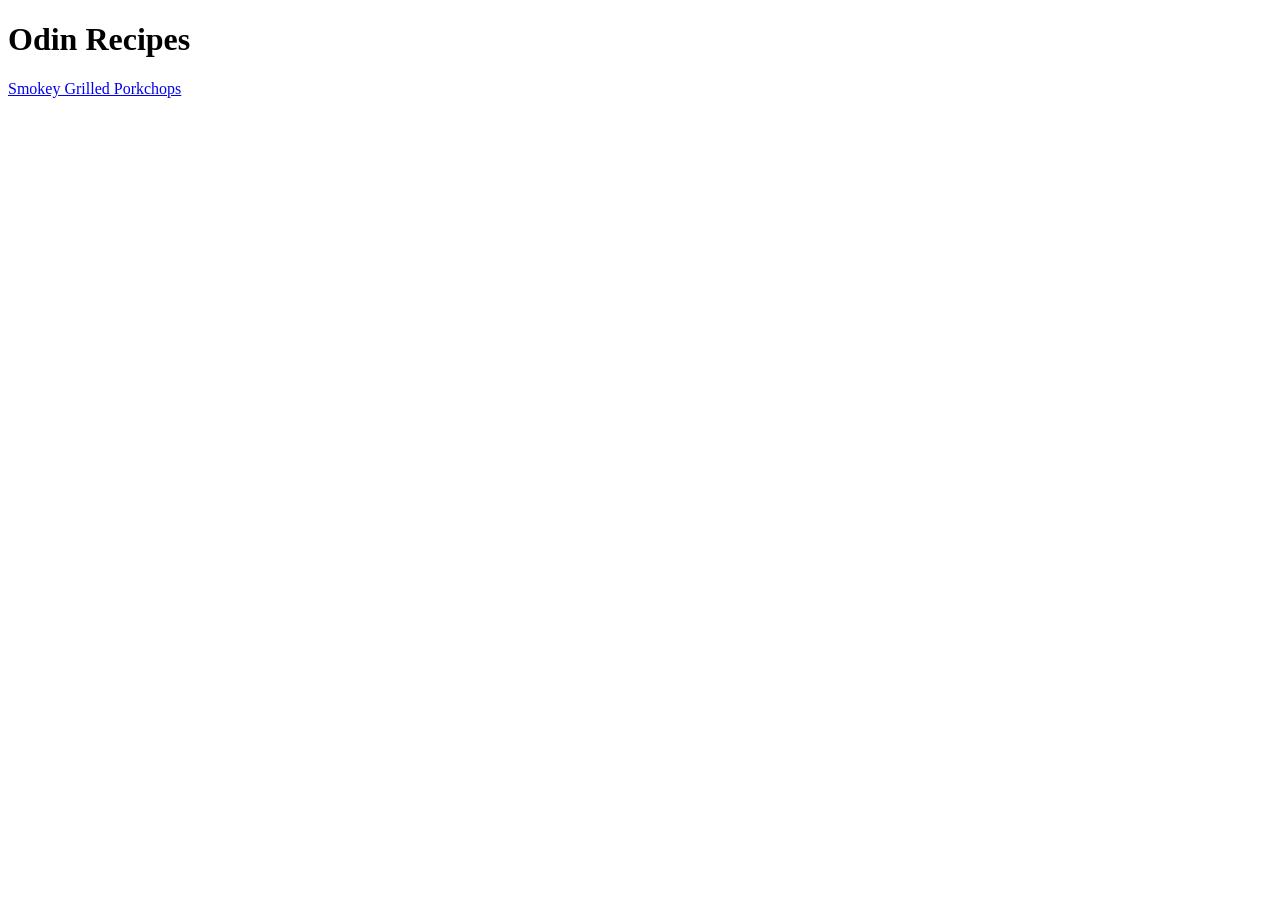
==== index.html @ 50c272a8 "Add files via upload" ====
<!DOCTYPE html>
<html lang="en">
<head>
    <meta charset="UTF-8">
    <meta name="viewport" content="width=device-width, initial-scale=1.0">
    <title>Document</title>
</head>
<body>
    <h1>Odin Recipes</h1>
    <a href = "./recipes/Smokey_Grilled_Porkchops.html" rel = "noreferrrer">Smokey Grilled Porkchops</a>
</body>
</html>
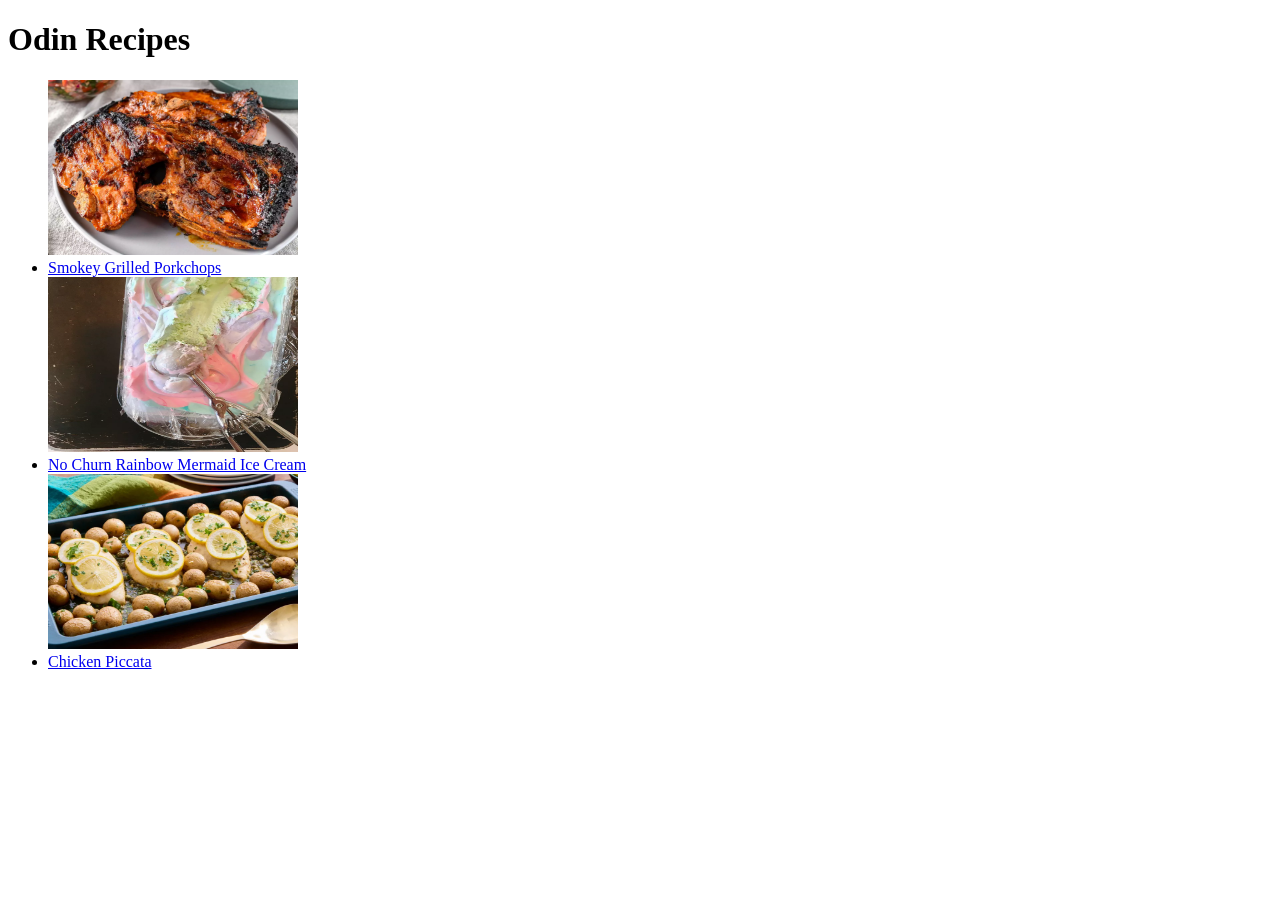
==== commit 15d55cce: "Reorganizing file structure in repo and adding Chicken Piccata" ====
--- a/index.html
+++ b/index.html
@@ -7,6 +7,13 @@
 </head>
 <body>
     <h1>Odin Recipes</h1>
-    <a href = "./recipes/Smokey_Grilled_Porkchops.html" rel = "noreferrrer">Smokey Grilled Porkchops</a>
+    <ul>
+        <img src = "./images/SmokeyGrilledPorkchops.webp" width = "250" height = "175" alt = "A photo of the finished porkchops. Credit to Kim Shupe via Allrecipes.com"> 
+        <li><a href = "./recipes/Smokey_Grilled_Porkchops.html" rel = "noreferrrer">Smokey Grilled Porkchops</a></li>
+        <img src = "./images/RainbowIceCream.webp" width = "250" height = "175" alt = "A photo of the Rainbow Ice Cream. Credit to Alexander Petrie via Allrecipes.com">
+        <li><a href = "./recipes/NoChurn_Rainbow_Mermaid_Ice_Cream.html" rel = "noreferrrer">No Churn Rainbow Mermaid Ice Cream</a></li>
+        <img src = "./images/ChickenPiccata.webp" width = "250" height = "175" alt = "A photo of the finished chicken piccata. Credit to Juliana Hale via Allrecipes.com">
+        <li><a href = "./recipes/Chicken_Piccata.html" rel = "noreferrrer">Chicken Piccata</a></li>
+    </ul>
 </body>
 </html>
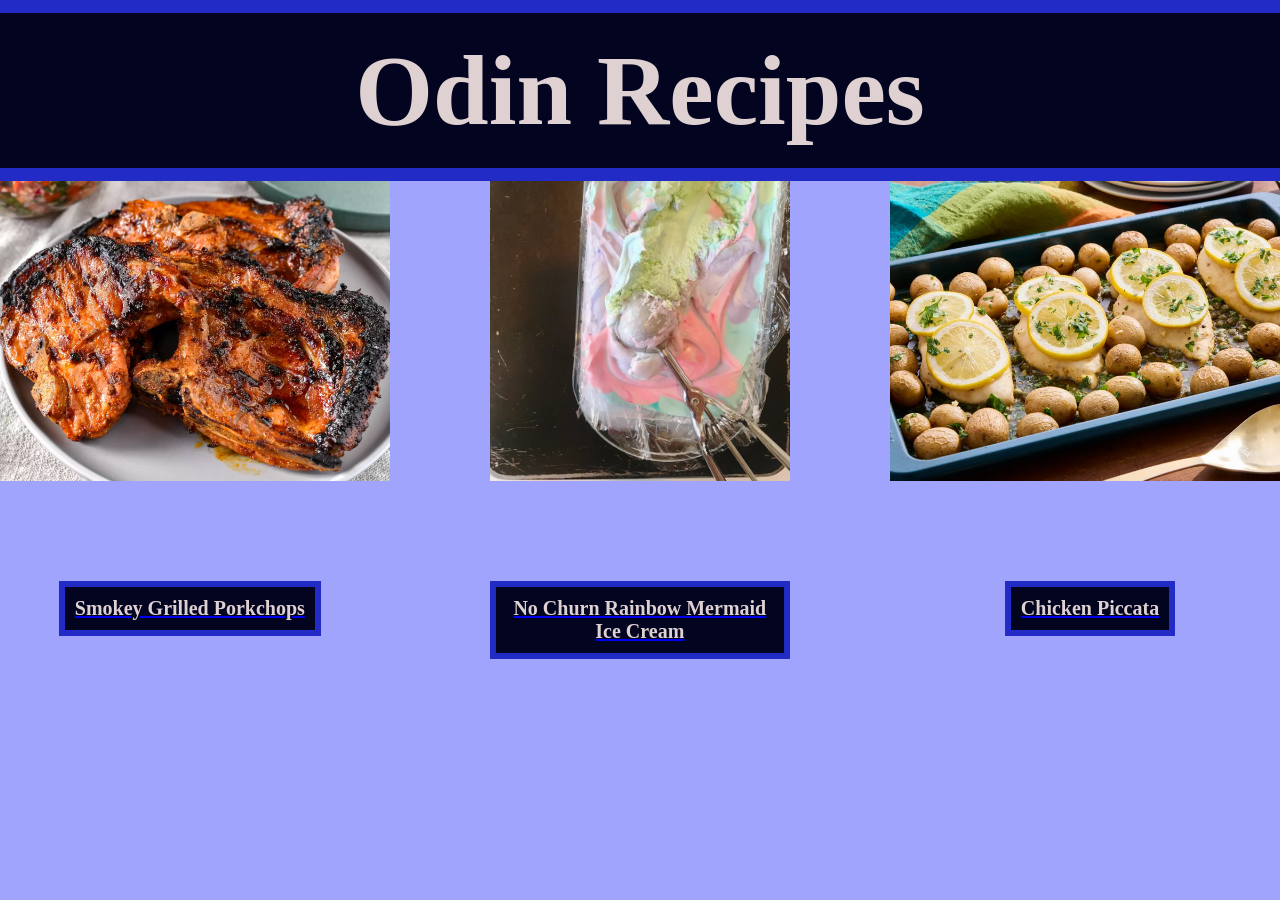
==== commit e2a6386c: "Updated recipe site following css lessons" ====
--- a/index.html
+++ b/index.html
@@ -4,16 +4,25 @@
     <meta charset="UTF-8">
     <meta name="viewport" content="width=device-width, initial-scale=1.0">
     <title>Document</title>
+    <link rel = "stylesheet" href = "styles.css">
 </head>
 <body>
-    <h1>Odin Recipes</h1>
-    <ul>
-        <img src = "./images/SmokeyGrilledPorkchops.webp" width = "250" height = "175" alt = "A photo of the finished porkchops. Credit to Kim Shupe via Allrecipes.com"> 
-        <li><a href = "./recipes/Smokey_Grilled_Porkchops.html" rel = "noreferrrer">Smokey Grilled Porkchops</a></li>
-        <img src = "./images/RainbowIceCream.webp" width = "250" height = "175" alt = "A photo of the Rainbow Ice Cream. Credit to Alexander Petrie via Allrecipes.com">
-        <li><a href = "./recipes/NoChurn_Rainbow_Mermaid_Ice_Cream.html" rel = "noreferrrer">No Churn Rainbow Mermaid Ice Cream</a></li>
-        <img src = "./images/ChickenPiccata.webp" width = "250" height = "175" alt = "A photo of the finished chicken piccata. Credit to Juliana Hale via Allrecipes.com">
-        <li><a href = "./recipes/Chicken_Piccata.html" rel = "noreferrrer">Chicken Piccata</a></li>
-    </ul>
+    <h1 id = "top-banner">Odin Recipes</h1>
+    <div class = "recipe-banner">
+        <a class = "recipe" href = "./recipes/Smokey_Grilled_Porkchops.html" rel = "noreferrer">
+            <img class = "picture" src = "./images/SmokeyGrilledPorkchops.webp" width = "250" height = "175" alt = "A photo of the finished porkchops. Credit to Kim Shupe via Allrecipes.com"> 
+            <button class = "button">Smokey Grilled Porkchops</button>
+        </a>
+        
+        <a class = "recipe" href = "./recipes/NoChurn_Rainbow_Mermaid_Ice_Cream.html" rel = "noreferrer">
+            <img class = "picture" src = "./images/RainbowIceCream.webp" width = "250" height = "175" alt = "A photo of the Rainbow Ice Cream. Credit to Alexander Petrie via Allrecipes.com">
+            <button class = "button">No Churn Rainbow Mermaid Ice Cream</button>
+        </a>
+        
+        <a class = "recipe" href = "./recipes/Chicken_Piccata.html" rel = "noreferrer">
+            <img class = "picture" src = "./images/ChickenPiccata.webp" width = "250" height = "175" alt = "A photo of the finished chicken piccata. Credit to Juliana Hale via Allrecipes.com">
+            <button class = "button">Chicken Piccata</button>
+        </a>
+    </div>
 </body>
 </html>
--- a/styles.css
+++ b/styles.css
@@ -0,0 +1,71 @@
+*{
+    font-size: 30px;
+    font-weight: 800;
+}
+h1{
+    font-size: 100px;
+}
+h2{
+    font-size: 50px;
+}
+h4{
+    font-size: 40px;
+}
+body{
+    padding: 0;
+    margin: 0;
+    background-color:rgb(161, 164, 252)
+}
+#top-banner{
+    margin: 0 auto;
+    padding: 20px;
+    border-top: 10pt solid rgb(35, 43, 198);
+    border-bottom: 10pt solid rgb(35, 43, 198);
+    margin-top: 0;
+    text-align: center;
+    background: rgb(3, 4, 31);
+    font-family: "Lucida Calligraphy", "Times New Roman", serif;
+    color: rgb(223, 209, 209);
+}
+.recipe-banner {
+    display: flex;
+    justify-content: center;
+    gap: 100px;
+}
+.recipe-info{
+    display: flex;
+    align-items: top;
+    gap: 20px;
+}
+.description h4{
+    margin-top: 0;
+    margin-bottom: 0;
+}
+.description p{
+    margin-top: 10px;
+}
+.recipe {
+    display: flex;
+    flex-direction: column;
+    text-align: center;
+}
+.picture{
+    height: 300px;
+    width: auto;
+}
+.button{
+    display: block;
+    padding: 10px;
+    border:5pt solid rgb(35, 43, 198);
+    margin: 100px auto;
+    background-color: rgb(3,4,31);
+    font-family: "Lucida Calligraphy", "Times New Roman", serif;
+    font-size: 20px;
+    color: rgb(223, 209, 209);
+}
+.button.main{
+    border:10pt solid rgb(35, 43, 198);
+    width: 600px;
+    height: 200px;
+    font-size: 50px;
+}
